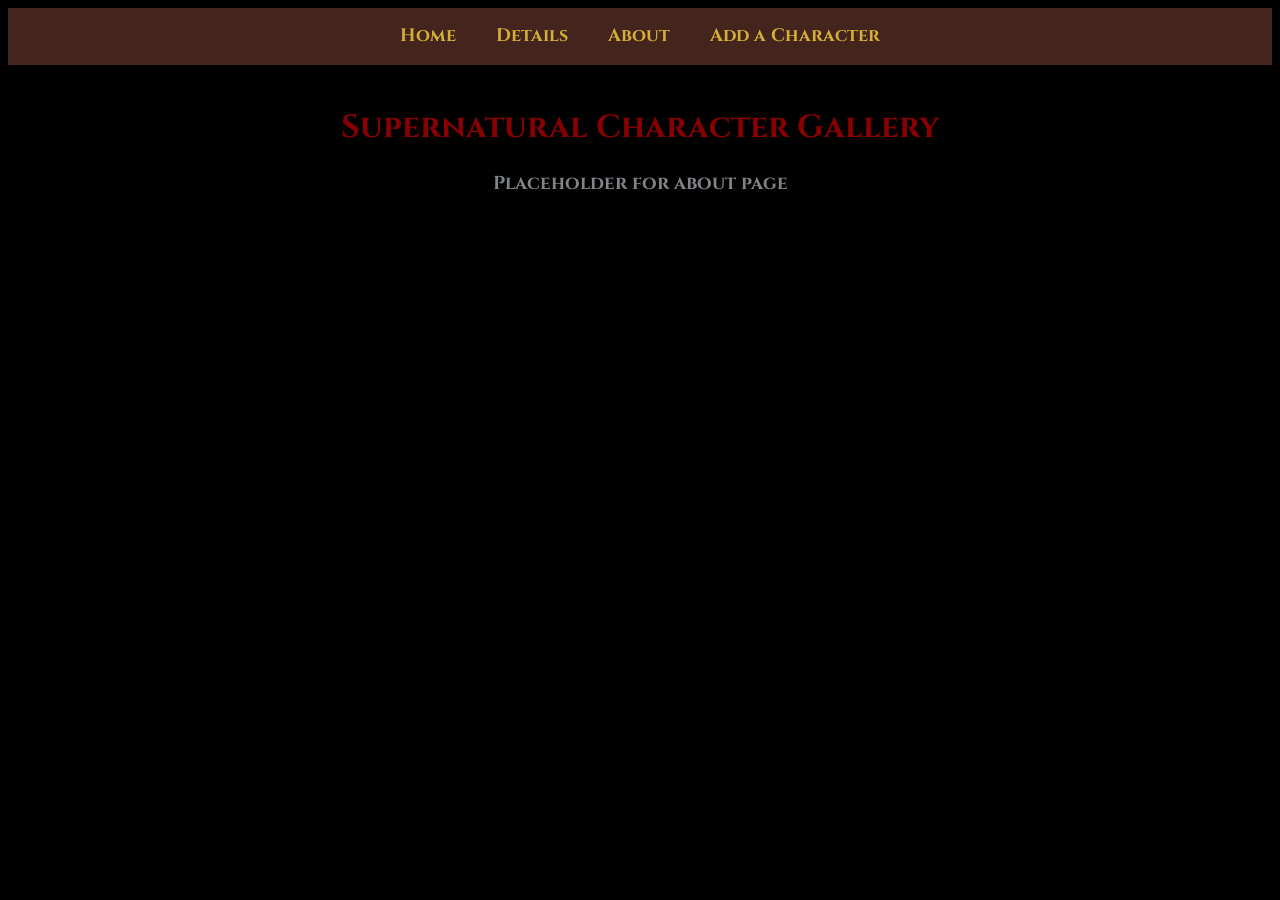
==== about.html @ b19fd7e1 "Set up pages with placeholders and completed search bar" ====
<!DOCTYPE html>
<html lang="en">
<head>
    <meta charset="UTF-8">
    <meta name="viewport" content="width=device-width, initial-scale=1.0">
    <title>Supernatural Character Gallery</title>
    <link href="https://fonts.googleapis.com/css2?family=Cinzel:wght@400;600;700&family=UnifrakturCook:wght@700&display=swap" rel="stylesheet">
    <link rel="stylesheet" href="styles.css">
</head>

<body>

    <!-- Navigation Bar -->

    <nav>
        <ul>
            <li><a href="index.html">Home</a></li>
            <li><a href="details.html">Details</a></li>
            <li><a href="about.html">About</a></li>
            <li><a href="new-character-form.html">Add a Character</a></li>
        </ul>
    </nav>

    <!-- Main Content -->
     <main>
        <h1>Supernatural Character Gallery</h1>

        <h3>
            Placeholder for about page
        </h3>

        
    </main>

</body>
</html>
---- styles.css ----
/* Main Color Scheme */

body {
    background-color: black;
    color: #818589;
    font-family: "Cinzel", serif;
}

/* Navigation Bar */
nav {
    background-color: #44251E;
    border-bottom: 2px solid #44251E;
    padding: 15px;
    box-shadow: 0 3px 8px rgba(0, 0, 0, 0.6);
}

nav ul {
    list-style-type: none;
    margin: 0;
    padding: 0;
    gap: 40px;
    display: flex;
    justify-content: center;
}

nav a{
    text-decoration: none;
    font-size: 18px;
    font-weight: bold;
    transition: color 0.3s ease;
}

nav a:link {
    color: #d4af37;
}

nav a:visited {
    color: #556b2f;
}

nav a:hover {
    color: #8a0000;
}

nav a:active {
    color: whitesmoke;
}


/* Page Headers */
h1 {
    color: #8a0000;
    font-weight: bold;
    text-align: center;
}

h3 {
    text-align: center;
}

/* Main Content */
main {
    padding: 20px;
    width: 90%;
    max-width: 1200px;
    margin: 0   auto;
}

/* Search Bar */
.search-bar {
    display: flex;
    justify-content: center;
    margin: 35px 0;
    gap: 10px;
}

.search-bar input{
    width: 350px;
    padding: 10px;
    border: 2px solid #44251E;
    background: #222;
    color: #d4af37;
    font-family: "Cinzel", serif;
}

.search-bar button {
    padding: 10px 20px;
    background-color: #8a0000;
    color: whitesmoke;
    border: none;
    cursor: pointer;
    font-family: "Cinzel", serif;
}

.search-bar button:hover {
    background: #6d0000;
}
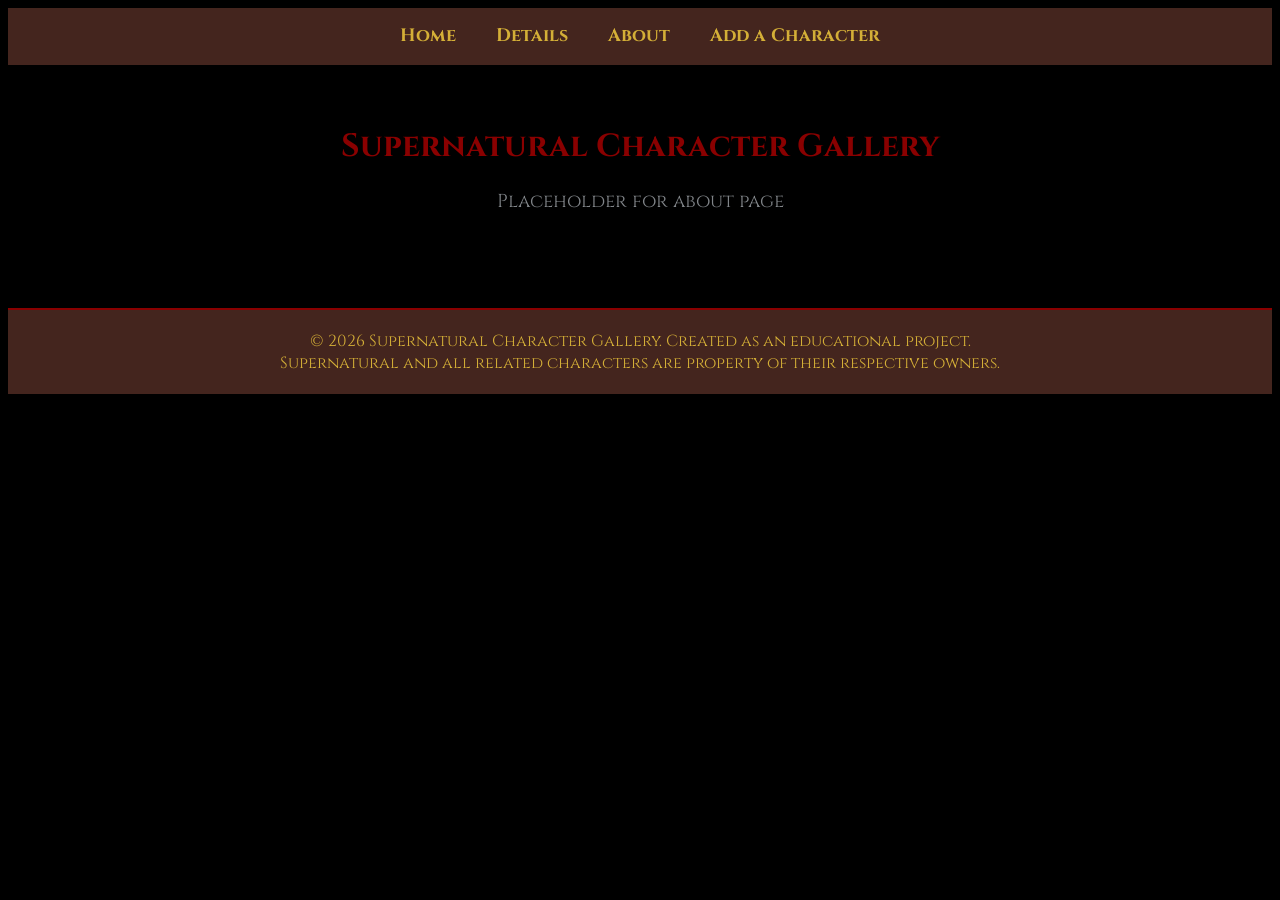
==== commit 7ba7fcda: "added footer, completed details page" ====
--- a/about.html
+++ b/about.html
@@ -32,5 +32,11 @@
         
     </main>
 
+    <!-- Footer -->
+    <footer>
+        <p>&copy; 2026 Supernatural Character Gallery. Created as an educational project.</p>
+        <p>Supernatural and all related characters are property of their respective owners.</p>
+    </footer>
+
 </body>
 </html>
--- a/styles.css
+++ b/styles.css
@@ -1,9 +1,16 @@
-/* Main Color Scheme */
-
+/* Body */
 body {
     background-color: black;
     color: #818589;
     font-family: "Cinzel", serif;
+}
+
+/* Main Content */
+main {
+    padding: 25px;
+    width: 90%;
+    max-width: 1300px;
+    margin: auto;
 }
 
 /* Navigation Bar */
@@ -47,38 +54,33 @@
 }
 
 
-/* Page Headers */
+/* Headings */
 h1 {
     color: #8a0000;
     font-weight: bold;
     text-align: center;
+    margin-top: 35px;
 }
 
 h3 {
     text-align: center;
-}
-
-/* Main Content */
-main {
-    padding: 20px;
-    width: 90%;
-    max-width: 1200px;
-    margin: 0   auto;
+    font-weight: normal;
 }
 
 /* Search Bar */
 .search-bar {
     display: flex;
     justify-content: center;
-    margin: 35px 0;
+    margin: 40px 0 60px;
     gap: 10px;
 }
 
 .search-bar input{
     width: 350px;
-    padding: 10px;
+    padding: 12px;
     border: 2px solid #44251E;
-    background: #222;
+    border-radius: 6px;
+    background: #1b1b1b;
     color: #d4af37;
     font-family: "Cinzel", serif;
 }
@@ -94,4 +96,141 @@
 
 .search-bar button:hover {
     background: #6d0000;
-}+}
+
+/* Gallery */
+.gallery {
+    display: grid;
+    grid-template-columns: repeat(auto-fit, minmax(250px, 1fr));
+    gap: 25px;
+}
+
+/* Character Cards */
+.card {
+    background:#1b1b1b;
+    border: 2px solid #44251E;
+    border-radius: 8px;
+    padding: 15px;
+    text-align: center;
+    transition: 0.3s;
+}
+
+.card:hover {
+    transform: translateY(-5px);
+    border-color: #8a0000;
+}
+
+.card img {
+    width: 250px;
+    border-radius: 5px;
+    object-fit: cover;
+}
+
+.card h2 {
+    color: #d4af37;
+    font-size: 20px;
+    margin: 15px 0 10px;
+}
+
+.card p {
+    margin-bottom: 15px;
+}
+
+.card a {
+    text-decoration: none;
+    color: #8a0000;
+    font-weight: bold;
+}
+
+.card a:hover {
+    background: #8a0000;
+    color: whitesmoke;
+}
+
+/* Footer */
+footer {
+    background-color: #44251E;
+    color: #d4af37;
+    text-align: center;
+    padding: 20px 0;
+    margin-top: 50px;
+    border-top: 2px solid #8a0000;
+}
+
+footer p {
+    margin: 0;
+}
+
+/* Journal Page */
+.journal {
+    background: #e7d8b1;
+    color: #3b241c;
+    max-width: 900px;
+    margin: 40px auto;
+    padding: 40px;
+    border: 8px solid #5C4033;
+    border-radius: 8px;
+    box-shadow: 0 0 25px rgba(0, 0, 0, 0.7);
+    line-height: 1.8;
+    position: relative;
+}
+
+.journal h1{
+    color: #8a0000;
+    text-align: center;
+    margin-bottom: 10px;
+}
+
+.journal h2{
+    text-align: center;
+    color: #44251E;
+}
+
+.journal h3{
+    text-align: left;
+    color: #44251E;
+    margin-top: 30px;
+}
+
+.journal note {
+    text-align: center;
+    margin-bottom: 30px;
+    font-size: 16px;
+}
+
+.journal-image {
+    display: block;
+    margin: 25px auto;
+    max-width: 100%;
+    height: auto;
+    border: 6px solid #5C4033;
+    border-radius: 5px;
+    box-shadow: 0 0 15px rgba(0, 0, 0, 0.5);
+}
+
+.journal hr {
+    border: 1px solid #8a0000;
+    margin: 30px 0;
+}
+
+.journal ul {
+    padding-left: 25px;
+}
+
+.journal-symbol {
+    position: absolute;
+    width: 65px;
+    height: auto;
+    opacity: 0.9;
+}
+
+.left-symbol {
+    top: 20px;
+    left: 20px;
+}
+
+.right-symbol {
+    bottom: 20px;
+    right: 20px;
+}
+
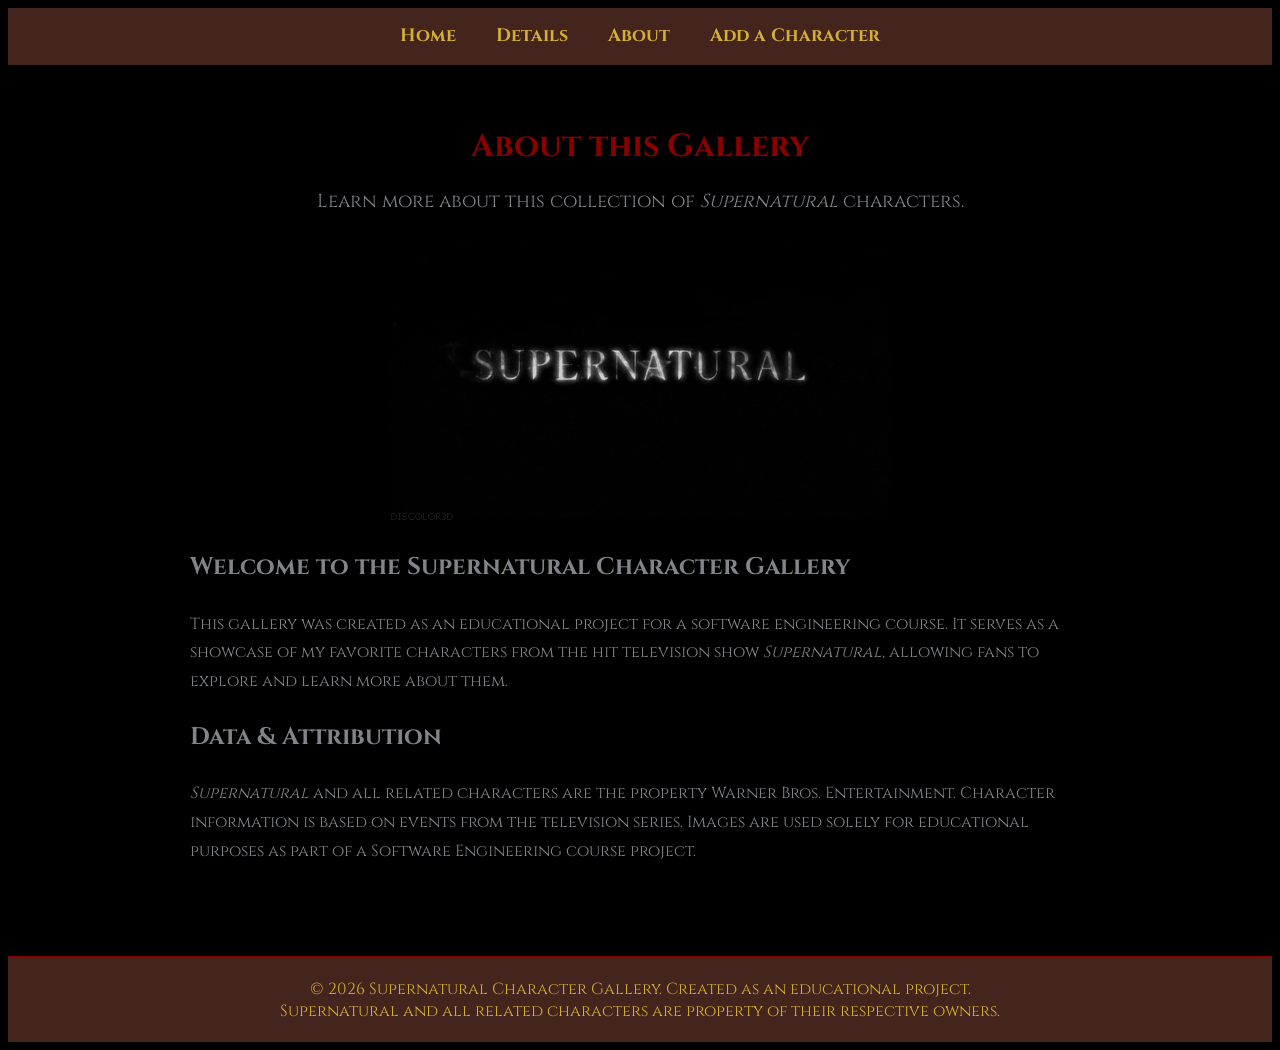
==== commit 68ffbd4a: "added about page and styling" ====
--- a/about.html
+++ b/about.html
@@ -3,7 +3,7 @@
 <head>
     <meta charset="UTF-8">
     <meta name="viewport" content="width=device-width, initial-scale=1.0">
-    <title>Supernatural Character Gallery</title>
+    <title>About | Supernatural Character Gallery</title>
     <link href="https://fonts.googleapis.com/css2?family=Cinzel:wght@400;600;700&family=UnifrakturCook:wght@700&display=swap" rel="stylesheet">
     <link rel="stylesheet" href="styles.css">
 </head>
@@ -23,13 +23,31 @@
 
     <!-- Main Content -->
      <main>
-        <h1>Supernatural Character Gallery</h1>
+        <h1>About this Gallery</h1>
 
         <h3>
-            Placeholder for about page
+            Learn more about this collection of <em>Supernatural</em> characters.
         </h3>
 
+        <img class="about-image" src="Images/supernatural-banner.gif" alt="Supernatural Television Series">
         
+        <section class="about-content">
+            <h2>Welcome to the Supernatural Character Gallery</h2>
+            <p>
+                This gallery was created as an educational project for a software engineering course. 
+                It serves as a showcase of my favorite characters from the hit television show 
+                <em>Supernatural</em>, allowing fans to explore and learn more about them.
+            </p>
+
+            <h2>Data & Attribution</h2>
+            <p>
+                <em>Supernatural</em> and all related characters are the property Warner Bros. Entertainment. Character
+                information is based on events from the television series. Images are used solely for educational purposes
+                as part of a Software Engineering course project.
+            </p>
+
+        </section>
+
     </main>
 
     <!-- Footer -->
--- a/styles.css
+++ b/styles.css
@@ -230,7 +230,42 @@
 }
 
 .right-symbol {
-    bottom: 20px;
+    top: 20px;
     right: 20px;
 }
 
+/* Back Button */
+.back-button {
+    text-align: center;
+    margin-top: 40px;
+}
+
+.back-button a {
+    display: inline-block;
+    padding: 12px 24px;
+    background-color: #5C4033;
+    color: #d4af37;
+    text-decoration: none;
+    border-radius: 6px;
+    font-weight: bold;
+}
+
+.back-button a:hover {
+    background-color: #44251E;
+    color: whitesmoke;
+}
+
+/* About Page */
+.about-image {
+    display: block;
+    margin: 25px auto;
+    max-width: 100%;
+    height: auto;
+    align-items: center;
+}
+
+.about-content {
+    max-width: 900px;
+    margin: auto;
+    line-height: 1.8;    
+}
